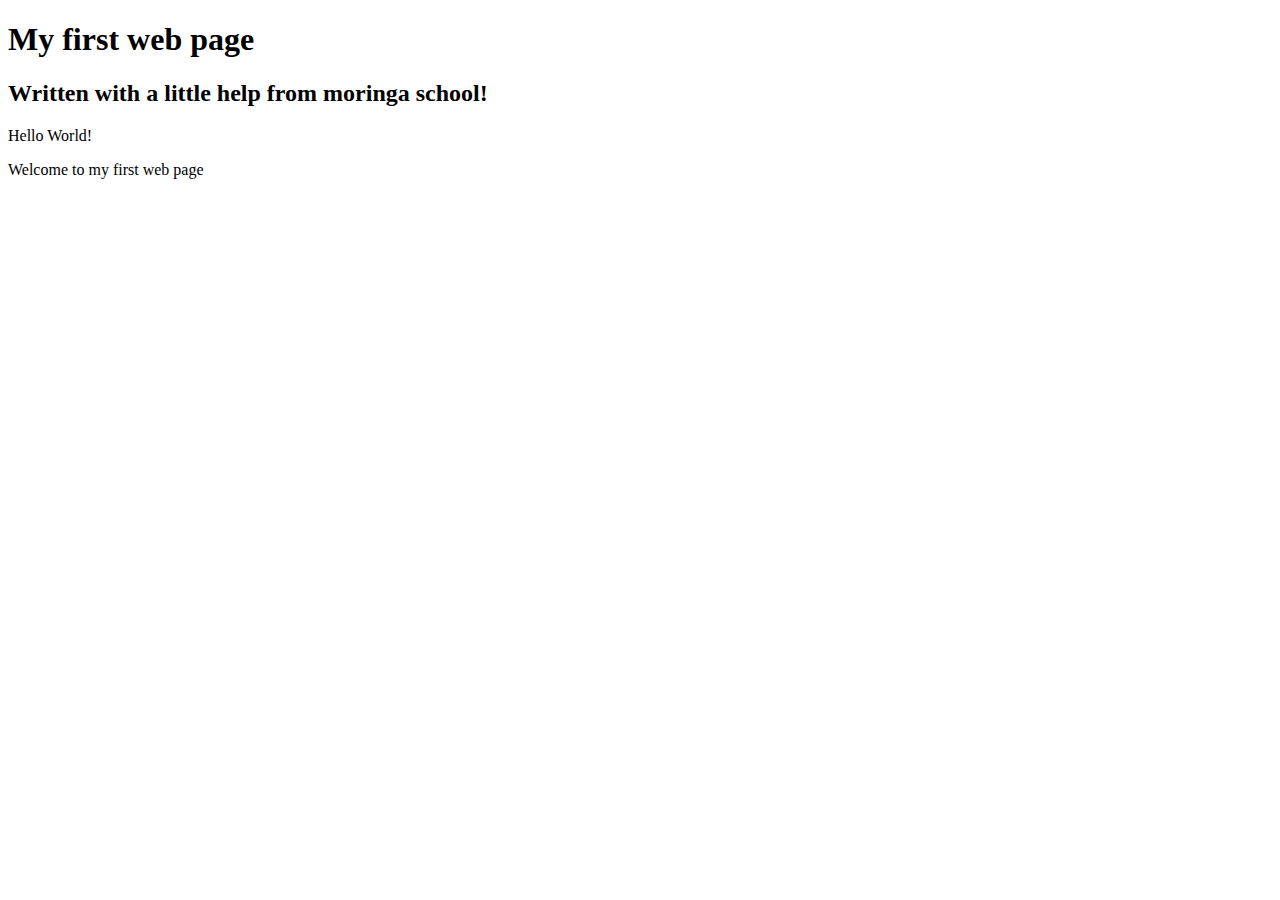
==== index.html @ 4338a502 "this commit adds header to the webpage" ====
<!DOCTYPE html>
<htm>
    <head>
        <title> my-first-website </title>
    </head>
    <body>
        <h1>My first web page</h1>
        <h2>Written with a little help from moringa school!</h2>
        
        <p>Hello World!</p>
        <p>Welcome to my first web page</p>
    </body>
</htm>
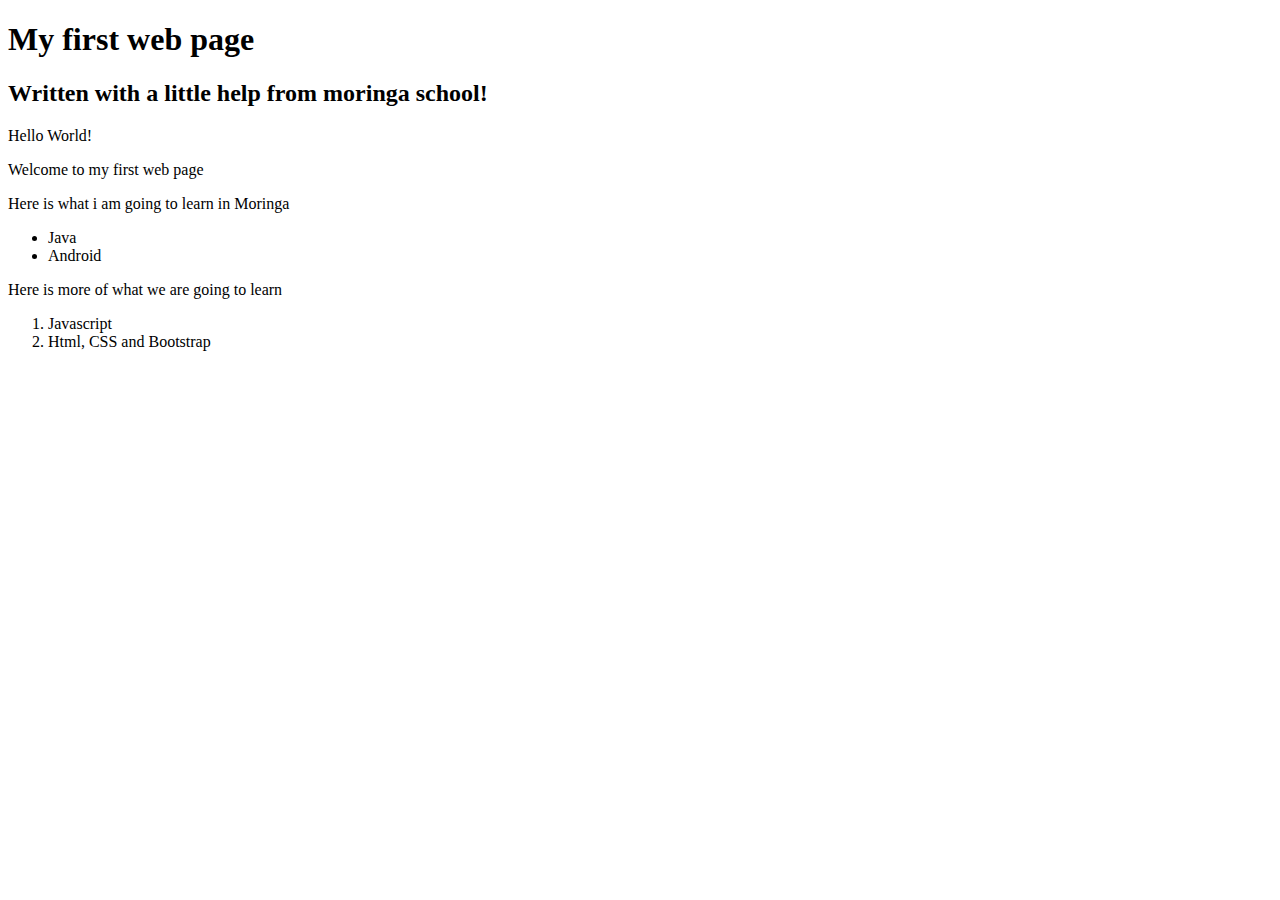
==== commit 5b5137b9: "this commit add list to our webpage" ====
--- a/index.html
+++ b/index.html
@@ -6,8 +6,20 @@
     <body>
         <h1>My first web page</h1>
         <h2>Written with a little help from moringa school!</h2>
-        
+
         <p>Hello World!</p>
         <p>Welcome to my first web page</p>
+
+        <p>Here is what i am going to learn in Moringa</p>
+        <ul>
+            <li>Java</li>
+            <li>Android</li>
+        </ul>
+
+        <p>Here is more of what we are going to learn</p>
+        <ol>
+            <li>Javascript</li>
+            <li>Html, CSS and Bootstrap</li>
+        </ol>
     </body>
 </htm>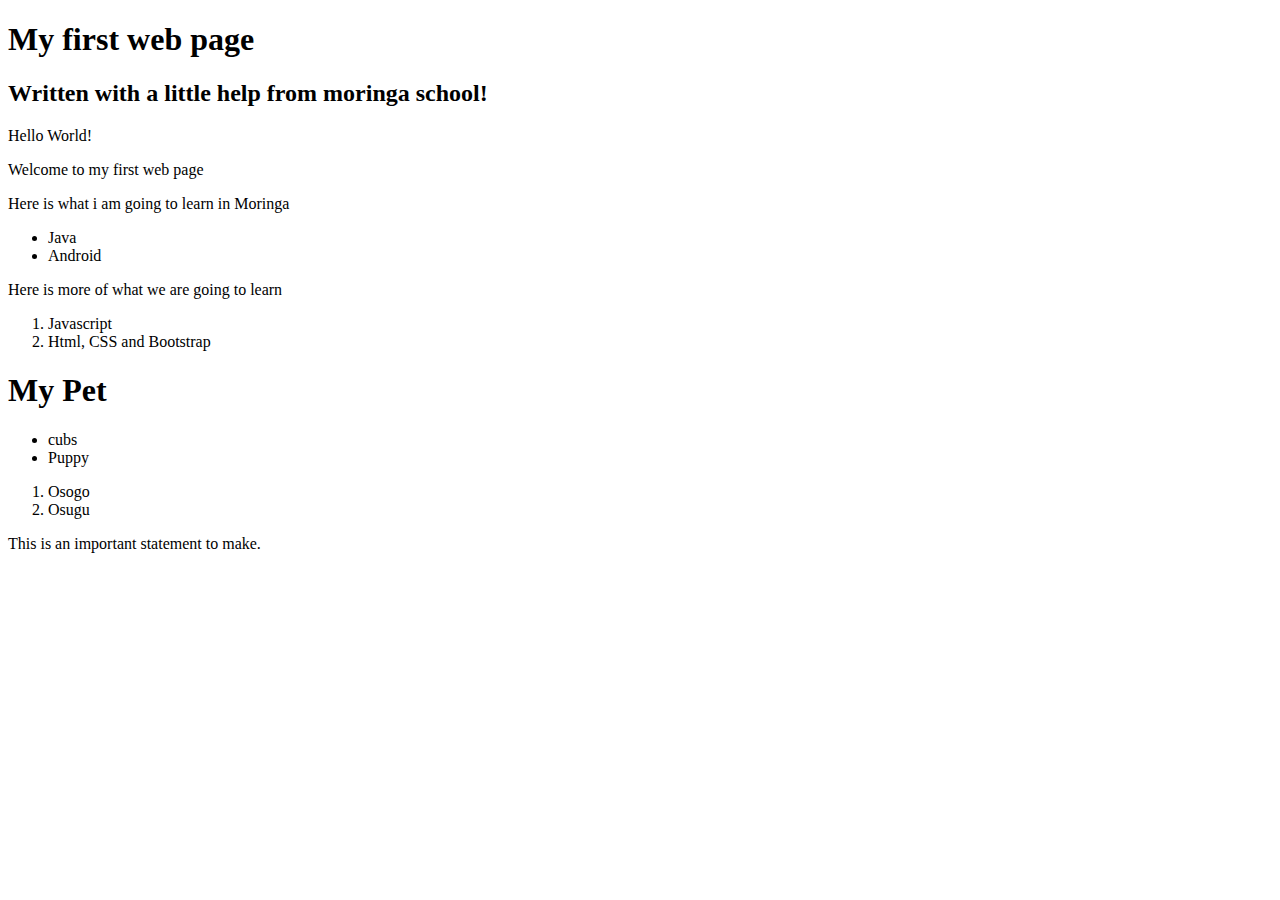
==== commit 54828386: "this commit adds comment and block elements to index.html" ====
--- a/index.html
+++ b/index.html
@@ -4,22 +4,41 @@
         <title> my-first-website </title>
     </head>
     <body>
+        <!-- This is the header tags-->
         <h1>My first web page</h1>
         <h2>Written with a little help from moringa school!</h2>
 
+        <!--These are the paragraph tags-->
         <p>Hello World!</p>
         <p>Welcome to my first web page</p>
 
         <p>Here is what i am going to learn in Moringa</p>
+        <!--These are the unordered list tag-->
         <ul>
+        <!--These are the list tags-->
             <li>Java</li>
             <li>Android</li>
         </ul>
 
         <p>Here is more of what we are going to learn</p>
+        <!--these are the ordered list tags-->
         <ol>
             <li>Javascript</li>
             <li>Html, CSS and Bootstrap</li>
         </ol>
+        <!-- Added block elements-->
+        <h1> My Pet </h1>
+        <!--loved pets-->
+        <ul>
+            <li>cubs</li>
+            <li>Puppy</li>
+        </ul>
+        <!--loved birds-->
+        <ol>
+            <li>Osogo</li>
+            <li>Osugu</li>
+        </ol>
+        <!--Last statement-->
+        <p>This is an important statement to make.</p>
     </body>
 </htm>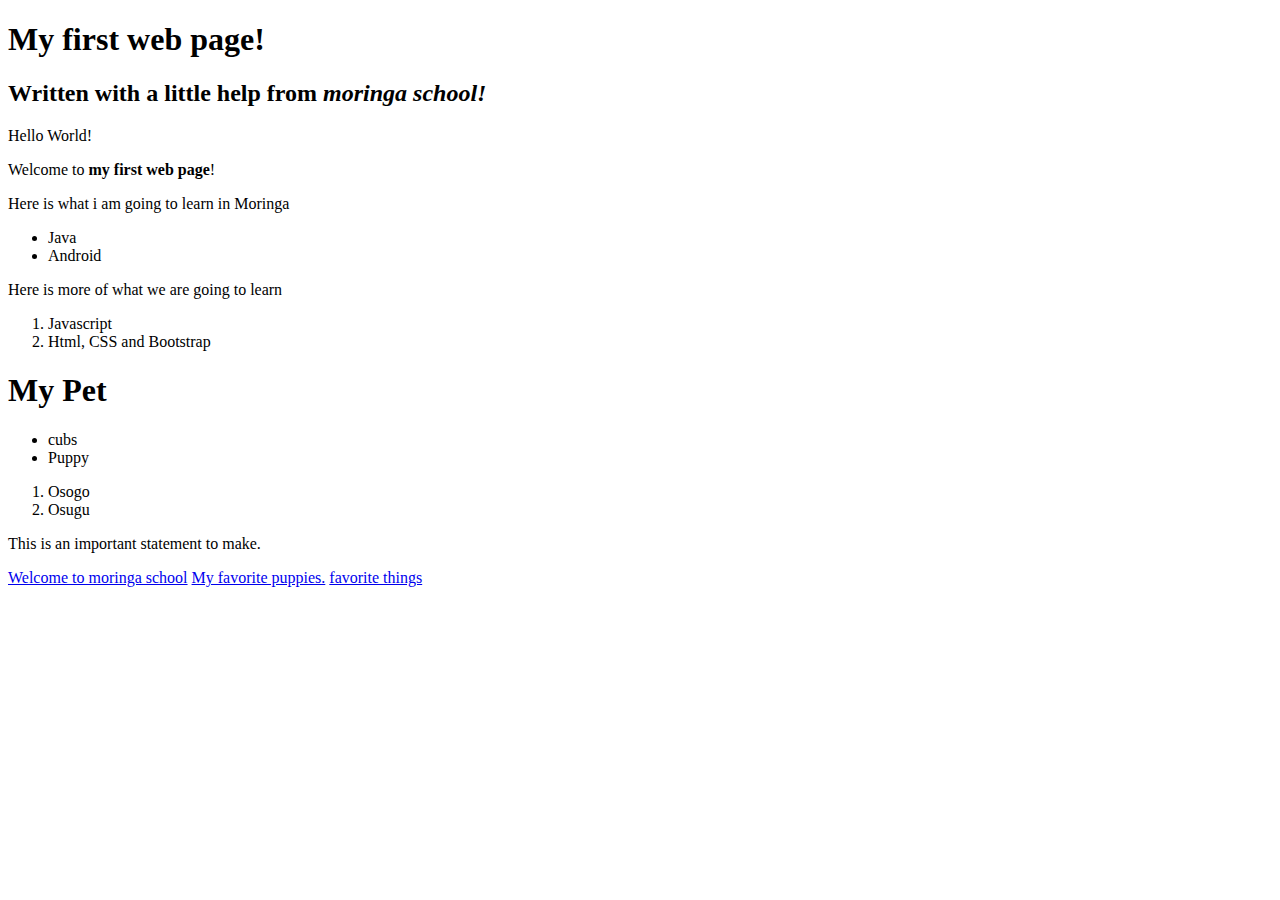
==== commit 14f35dc8: "this commit adds links" ====
--- a/index.html
+++ b/index.html
@@ -5,12 +5,12 @@
     </head>
     <body>
         <!-- This is the header tags-->
-        <h1>My first web page</h1>
-        <h2>Written with a little help from moringa school!</h2>
+        <h1>My first <strong>web page</strong>!</h1>
+        <h2>Written with a little help from <em>moringa school!</em></h2>
 
         <!--These are the paragraph tags-->
         <p>Hello World!</p>
-        <p>Welcome to my first web page</p>
+        <p>Welcome to <strong>my first web page</strong>!</p>
 
         <p>Here is what i am going to learn in Moringa</p>
         <!--These are the unordered list tag-->
@@ -40,5 +40,11 @@
         </ol>
         <!--Last statement-->
         <p>This is an important statement to make.</p>
+
+        <!--Inline elements: links-->
+        <a href="https://www.moringaschool.com"> Welcome to moringa school</a>
+        <!--Relative links-->
+        <a href="pupy.html">My favorite puppies.</a>
+        <a href="favorite-things.html">favorite things</a>
     </body>
 </htm>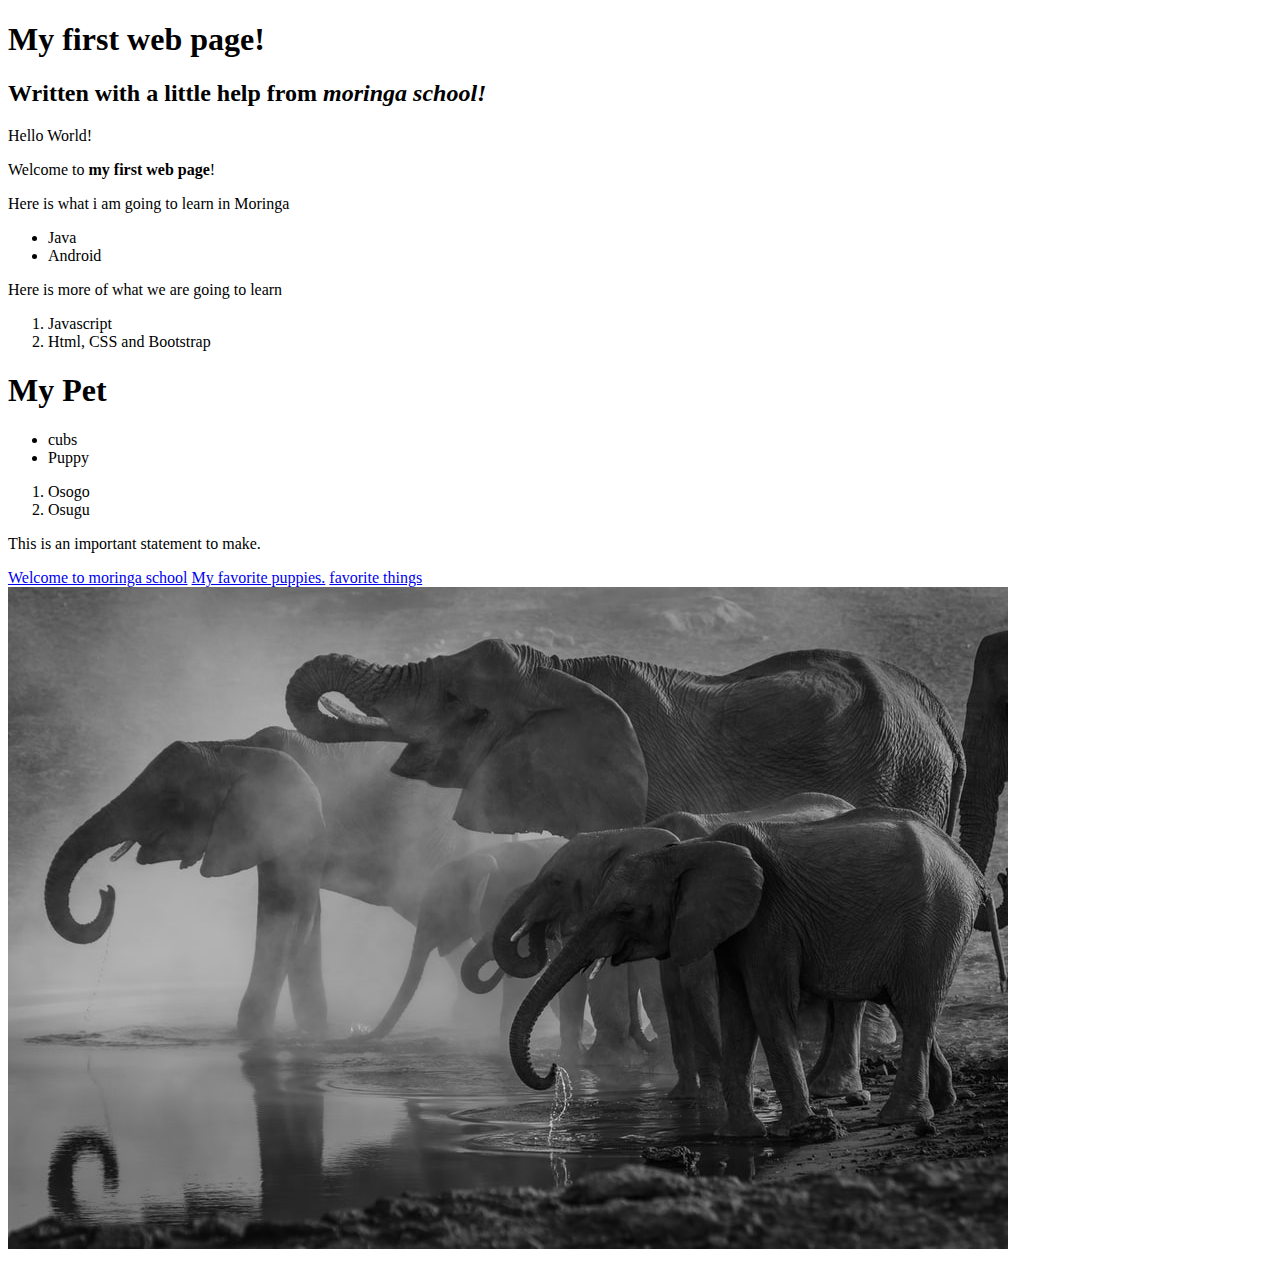
==== commit cca58966: "This commit adds images" ====
--- a/index.html
+++ b/index.html
@@ -46,5 +46,7 @@
         <!--Relative links-->
         <a href="pupy.html">My favorite puppies.</a>
         <a href="favorite-things.html">favorite things</a>
+        <!--images in html-->
+        <img src="images/elephant.jpeg" alt="A photo of an image">
     </body>
 </htm>